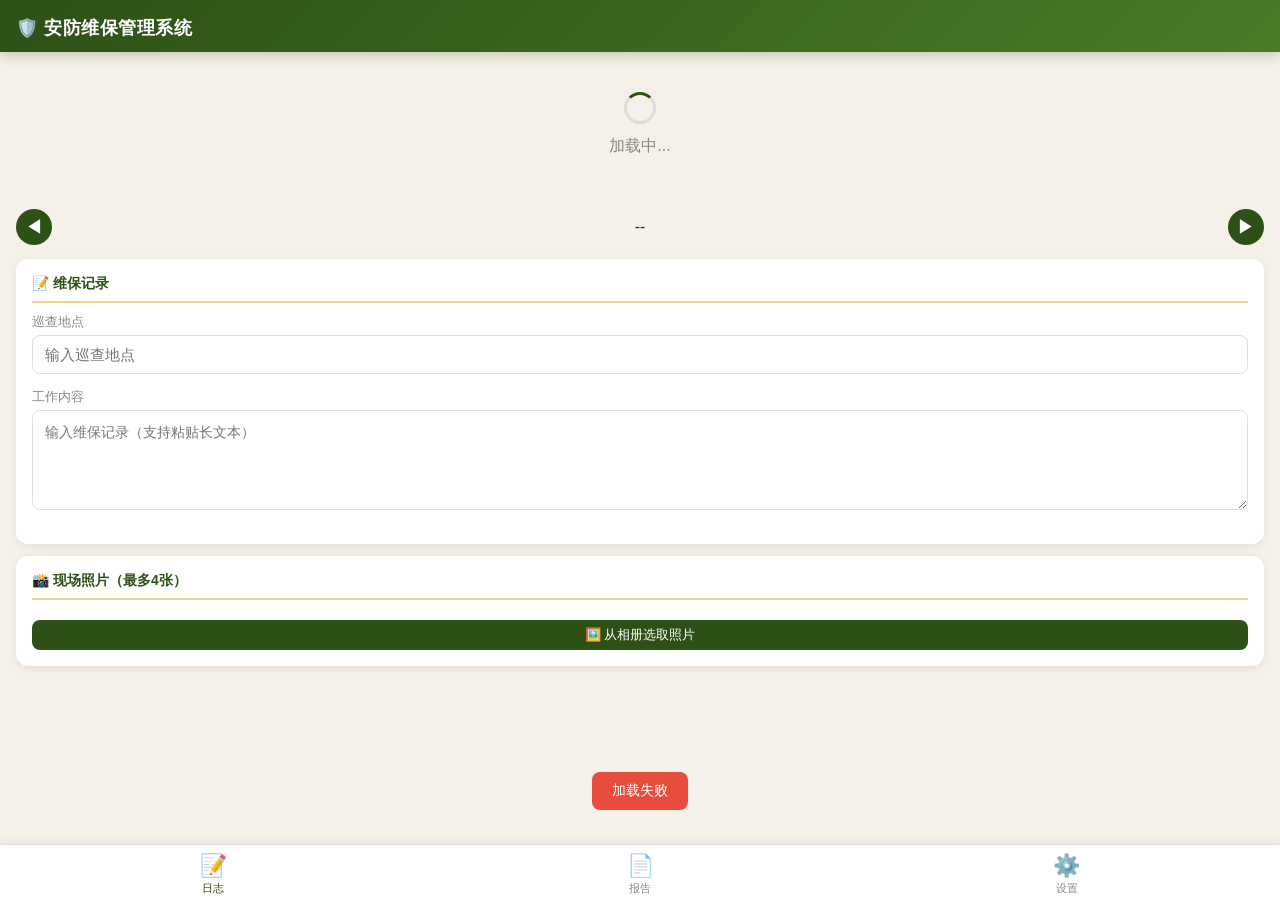
==== templates/index.html @ 66b02402 "Add templates/index.html" ====
<!DOCTYPE html>
<html lang="zh-CN">
<head>
    <meta charset="UTF-8">
    <meta name="viewport" content="width=device-width, initial-scale=1.0, maximum-scale=1.0, user-scalable=no, viewport-fit=cover">
    <title>安防维保管理系统</title>
    <link rel="manifest" href="/static/manifest.json?v=4">
    <link rel="stylesheet" href="/static/css/style.css?v=4">
    <link rel="icon" href="/static/favicon.ico" type="image/svg+xml">
    <meta name="theme-color" content="#2d5016">
    <meta name="apple-mobile-web-app-capable" content="yes">
    <meta name="apple-mobile-web-app-status-bar-style" content="black-translucent">
</head>
<body>
<div class="header"><h1>🛡️ 安防维保管理系统</h1></div>
<div id="loading" class="loading"><div class="spinner"></div><div>加载中...</div></div>

<!-- 日志 -->
<div id="page-log" class="page-content active">
    <div class="day-navigation">
        <button class="date-nav-btn" id="btnPrev">◀</button>
        <div class="date-display" id="btnPickDate">--</div>
        <button class="date-nav-btn" id="btnNext">▶</button>
    </div>
    <div class="card">
        <div class="card-title">📝 维保记录</div>
        <div class="form-group">
            <label>巡查地点</label>
            <input type="text" id="iptLoc" placeholder="输入巡查地点">
        </div>
        <div class="form-group">
            <label>工作内容</label>
            <textarea id="iptWork" placeholder="输入维保记录（支持粘贴长文本）"></textarea>
        </div>
        <div class="save-status" id="saveStatus"></div>
    </div>
    <div class="card">
        <div class="card-title">📸 现场照片（最多4张）</div>
        <div class="image-grid" id="imgGrid"></div>
        <div style="margin-top:8px;">
            <button class="btn btn-sm btn-primary btn-block" id="btnAlbum">🖼️ 从相册选取照片</button>
        </div>
        <input type="file" id="albumInput" accept="image/*" multiple style="display:none">
    </div>
</div>

<!-- 报告 -->
<div id="page-report" class="page-content">
    <div class="card">
        <div class="card-title">📄 月度报告</div>
        <div class="form-group" style="display:flex;gap:10px;align-items:end;">
            <div style="flex:1;">
                <label>选择年月</label>
                <div style="display:flex;gap:6px;">
                    <select id="inpYear" style="flex:1;height:44px;font-size:16px;border-radius:8px;border:1px solid var(--border);padding:4px 8px;"></select>
                    <select id="inpMonth" style="flex:1;height:44px;font-size:16px;border-radius:8px;border:1px solid var(--border);padding:4px 8px;"></select>
                </div>
            </div>
            <button class="btn btn-gold btn-lg" id="btnGenReport" style="height:44px;">📋 生成报告</button>
        </div>
    </div>
    <div class="card">
        <div class="card-title">📂 已生成的报告</div>
        <div id="reportList"><div class="loading" style="padding:20px;"><div class="spinner"></div></div></div>
    </div>
</div>

<!-- 设置 -->
<div id="page-settings" class="page-content">
    <div class="card">
        <div class="card-title">⚙️ 系统设置</div>
        <div class="form-group"><label>项目名称</label><input type="text" id="setProject"></div>
        <div class="form-group"><label>委托单位</label><input type="text" id="setClient"></div>
        <div class="form-group"><label>外委单位</label><input type="text" id="setContractor"></div>
    </div>
    <div class="card">
        <div class="card-title">ℹ️ 关于</div>
        <div style="font-size:13px;color:var(--text-light);line-height:1.8;">
            <div>版本: v2.1</div>
            <div>服务器: 192.168.5.102:5001</div>
        </div>
    </div>
</div>

<!-- 底部导航 -->
<div class="bottom-nav">
    <div class="nav-item active" data-tab="log"><div class="nav-icon">📝</div><div class="nav-label">日志</div></div>
    <div class="nav-item" data-tab="report"><div class="nav-icon">📄</div><div class="nav-label">报告</div></div>
    <div class="nav-item" data-tab="settings"><div class="nav-icon">⚙️</div><div class="nav-label">设置</div></div>
</div>

<div class="toast" id="toast"></div>
<script src="/static/js/app.js?v=4"></script>
</body>
</html>
---- static/css/style.css ----
/* ── 安防维保管理系统 - 移动端样式 ── */

:root {
    --primary: #2d5016;
    --primary-light: #4a7a28;
    --gold: #c9a84c;
    --gold-light: #e8d48a;
    --bg: #f5f0e8;
    --card-bg: #ffffff;
    --text: #2c2c2c;
    --text-light: #888;
    --border: #ddd;
    --danger: #e74c3c;
    --success: #27ae60;
    --shadow: 0 2px 8px rgba(0,0,0,0.08);
    --radius: 12px;
    --safe-bottom: env(safe-area-inset-bottom, 12px);
}

* { margin: 0; padding: 0; box-sizing: border-box; }

body {
    font-family: -apple-system, BlinkMacSystemFont, "Segoe UI", Roboto, "Noto Sans SC", sans-serif;
    background: var(--bg);
    color: var(--text);
    -webkit-font-smoothing: antialiased;
    padding-bottom: 70px;
    min-height: 100vh;
}

/* ── 头部 ── */
.header {
    background: linear-gradient(135deg, var(--primary), var(--primary-light));
    color: white;
    padding: 16px 16px 12px;
    position: sticky;
    top: 0;
    z-index: 100;
    box-shadow: 0 2px 12px rgba(45,80,22,0.3);
}
.header h1 {
    font-size: 18px;
    font-weight: 600;
    letter-spacing: 0.5px;
}

/* ── 内容区 ── */
.page-content {
    padding: 12px 16px;
    display: none;
}
.page-content.active { display: block; }

/* ── 卡片 ── */
.card {
    background: var(--card-bg);
    border-radius: var(--radius);
    padding: 16px;
    margin-bottom: 12px;
    box-shadow: var(--shadow);
}
.card-title {
    font-size: 14px;
    font-weight: 600;
    color: var(--primary);
    margin-bottom: 10px;
    padding-bottom: 8px;
    border-bottom: 2px solid var(--gold-light);
}

/* ── 表单 ── */
.form-group { margin-bottom: 14px; }
.form-group label {
    display: block;
    font-size: 13px;
    font-weight: 500;
    color: var(--text-light);
    margin-bottom: 4px;
}

input[type="text"],
input[type="date"],
textarea,
select {
    width: 100%;
    padding: 10px 12px;
    border: 1.5px solid var(--border);
    border-radius: 8px;
    font-size: 15px;
    color: var(--text);
    background: white;
    transition: border-color 0.2s;
    -webkit-appearance: none;
}
input:focus, textarea:focus, select:focus {
    outline: none;
    border-color: var(--primary);
    box-shadow: 0 0 0 3px rgba(45,80,22,0.1);
}
textarea {
    resize: vertical;
    min-height: 100px;
    line-height: 1.6;
    font-size: 14px;
}

/* ── 按钮 ── */
.btn {
    display: inline-flex;
    align-items: center;
    justify-content: center;
    gap: 6px;
    padding: 10px 20px;
    border: none;
    border-radius: 8px;
    font-size: 15px;
    font-weight: 500;
    cursor: pointer;
    transition: all 0.2s;
    -webkit-tap-highlight-color: transparent;
    user-select: none;
}
.btn:active { transform: scale(0.97); }

.btn-primary {
    background: var(--primary);
    color: white;
}
.btn-primary:active { background: var(--primary-light); }

.btn-gold {
    background: var(--gold);
    color: var(--text);
}
.btn-gold:active { background: var(--gold-light); }

.btn-danger {
    background: var(--danger);
    color: white;
}

.btn-block { width: 100%; }

.btn-sm { padding: 6px 12px; font-size: 13px; }
.btn-lg { padding: 14px 24px; font-size: 17px; }

/* ── 保存状态 ── */
.save-status {
    font-size: 12px;
    color: var(--text-light);
    margin-top: 4px;
    transition: color 0.3s;
}
.save-status.saved { color: var(--success); }
.save-status.saving { color: var(--gold); }
.save-status.error { color: var(--danger); }

/* ── 图片网格 ── */
.image-grid {
    display: grid;
    grid-template-columns: repeat(2, 1fr);
    gap: 8px;
    margin: 10px 0;
}
.image-slot {
    aspect-ratio: 4/3;
    border: 2px dashed var(--border);
    border-radius: 8px;
    display: flex;
    flex-direction: column;
    align-items: center;
    justify-content: center;
    overflow: hidden;
    position: relative;
    background: #fafafa;
    cursor: pointer;
    transition: all 0.2s;
}
.image-slot:active { border-color: var(--primary); }
.image-slot .placeholder {
    font-size: 32px;
    color: #ccc;
}
.image-slot .placeholder-text {
    font-size: 11px;
    color: #bbb;
    margin-top: 4px;
}
.image-slot img {
    width: 100%;
    height: 100%;
    object-fit: cover;
    aspect-ratio: 4/3;
}

/* 图片统一大小：所有上传的图片显示为统一尺寸 */
.image-slot .uniform-img {
    width: 100%;
    height: 100%;
    object-fit: cover;
    aspect-ratio: 4/3;
}
.image-slot .delete-btn {
    position: absolute;
    top: 4px;
    right: 4px;
    width: 24px;
    height: 24px;
    background: rgba(0,0,0,0.5);
    color: white;
    border: none;
    border-radius: 50%;
    font-size: 14px;
    display: flex;
    align-items: center;
    justify-content: center;
    cursor: pointer;
}
.image-slot .add-label {
    font-size: 11px;
    color: var(--primary);
    background: rgba(45,80,22,0.08);
    padding: 2px 8px;
    border-radius: 4px;
    margin-top: 4px;
}

/* ── 隐藏的文件输入 ── */
.file-input-hidden { display: none; }

/* ── 日历导航 ── */
.calendar-nav {
    display: flex;
    align-items: center;
    justify-content: space-between;
    margin-bottom: 12px;
}
.calendar-nav .nav-btn {
    background: none;
    border: none;
    font-size: 24px;
    padding: 8px;
    cursor: pointer;
    color: var(--primary);
    -webkit-tap-highlight-color: transparent;
}
.calendar-nav .month-label {
    font-size: 16px;
    font-weight: 600;
}

.day-navigation {
    display: flex;
    align-items: center;
    justify-content: space-between;
    margin-bottom: 14px;
}
.day-navigation .date-display {
    font-size: 16px;
    font-weight: 500;
    flex: 1;
    text-align: center;
}
.day-navigation .date-nav-btn {
    background: var(--primary);
    color: white;
    border: none;
    width: 36px;
    height: 36px;
    border-radius: 50%;
    font-size: 18px;
    cursor: pointer;
    display: flex;
    align-items: center;
    justify-content: center;
    -webkit-tap-highlight-color: transparent;
}
.day-navigation .date-nav-btn:active { opacity: 0.8; }

/* ── 报告列表 ── */
.report-item {
    display: flex;
    justify-content: space-between;
    align-items: center;
    padding: 12px 0;
    border-bottom: 1px solid var(--border);
}
.report-item:last-child { border-bottom: none; }
.report-item .report-name {
    font-size: 14px;
    font-weight: 500;
}
.report-item .report-meta {
    font-size: 12px;
    color: var(--text-light);
    margin-top: 2px;
}
.report-item .report-actions { display: flex; gap: 8px; }

/* ── Toast 提示 ── */
.toast {
    position: fixed;
    bottom: 90px;
    left: 50%;
    transform: translateX(-50%) translateY(20px);
    background: var(--text);
    color: white;
    padding: 10px 20px;
    border-radius: 8px;
    font-size: 14px;
    opacity: 0;
    transition: all 0.3s;
    z-index: 1000;
    pointer-events: none;
    white-space: nowrap;
}
.toast.show {
    opacity: 1;
    transform: translateX(-50%) translateY(0);
}
.toast.success { background: var(--success); }
.toast.error { background: var(--danger); }

/* ── 加载中 ── */
.loading {
    text-align: center;
    padding: 40px;
    color: var(--text-light);
}
.loading .spinner {
    width: 32px;
    height: 32px;
    border: 3px solid var(--border);
    border-top-color: var(--primary);
    border-radius: 50%;
    animation: spin 0.8s linear infinite;
    margin: 0 auto 12px;
}
@keyframes spin { to { transform: rotate(360deg); } }

/* ── 底部导航 ── */
.bottom-nav {
    position: fixed;
    bottom: 0;
    left: 0;
    right: 0;
    background: white;
    display: flex;
    border-top: 1px solid var(--border);
    padding-bottom: var(--safe-bottom);
    z-index: 200;
    box-shadow: 0 -2px 10px rgba(0,0,0,0.05);
}
.nav-item {
    flex: 1;
    display: flex;
    flex-direction: column;
    align-items: center;
    padding: 8px 0 4px;
    cursor: pointer;
    color: var(--text-light);
    transition: color 0.2s;
    -webkit-tap-highlight-color: transparent;
    user-select: none;
}
.nav-item.active { color: var(--primary); }
.nav-item .nav-icon { font-size: 22px; }
.nav-item .nav-label { font-size: 11px; margin-top: 2px; }

/* ── 空状态 ── */
.empty-state {
    text-align: center;
    padding: 40px 20px;
    color: var(--text-light);
}
.empty-state .empty-icon { font-size: 48px; margin-bottom: 8px; }

/* ── 隐藏滚动条但可滚动 ── */
.no-scrollbar::-webkit-scrollbar { display: none; }
.no-scrollbar { -ms-overflow-style: none; scrollbar-width: none; }

/* ── 小屏适配 ── */
@media (max-width: 360px) {
    .header h1 { font-size: 16px; }
    .page-content { padding: 8px 10px; }
    .card { padding: 12px; }
    .image-grid { gap: 6px; }
}
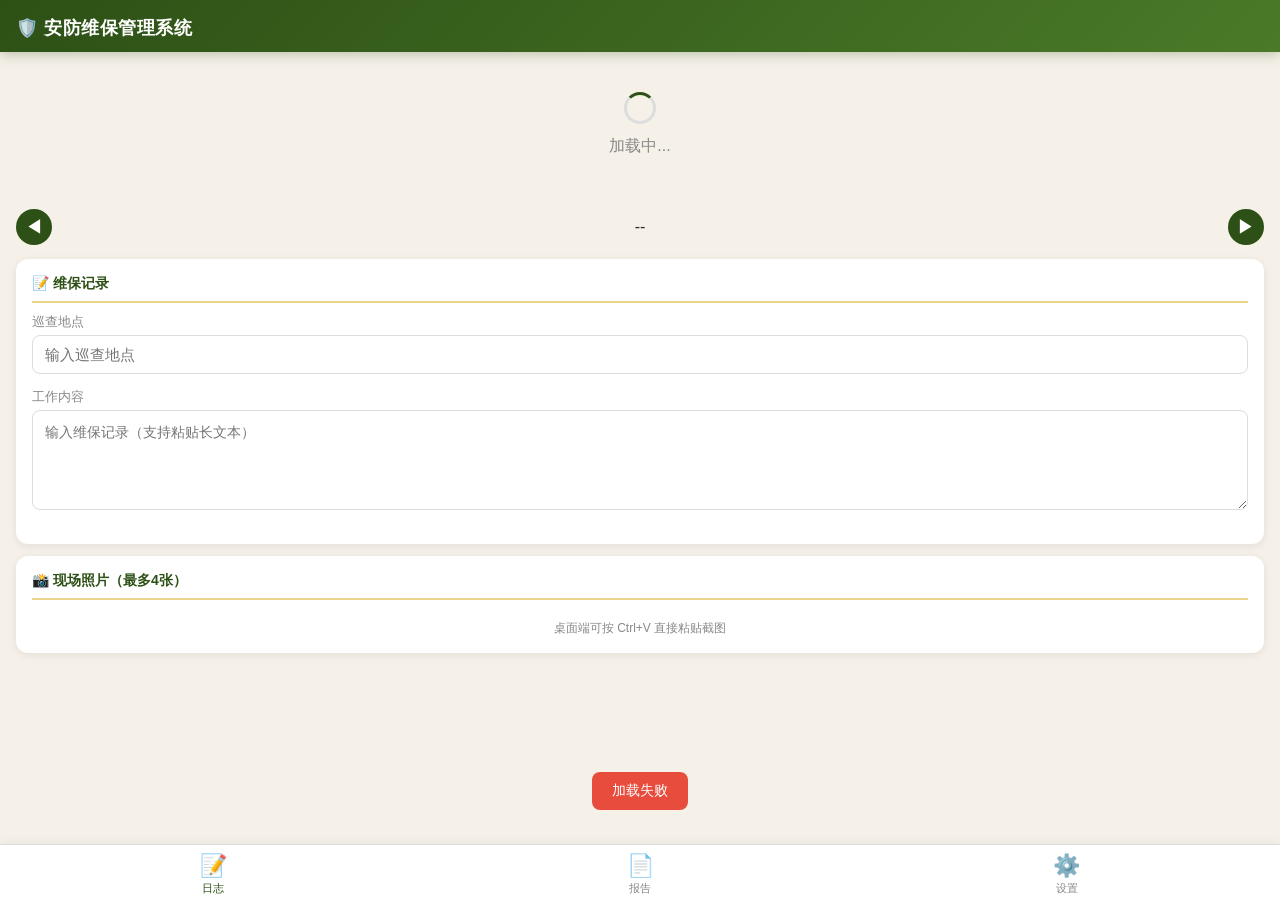
==== commit bf61f8dc: "update templates/index.html with latest changes" ====
--- a/templates/index.html
+++ b/templates/index.html
@@ -37,9 +37,7 @@
     <div class="card">
         <div class="card-title">📸 现场照片（最多4张）</div>
         <div class="image-grid" id="imgGrid"></div>
-        <div style="margin-top:8px;">
-            <button class="btn btn-sm btn-primary btn-block" id="btnAlbum">🖼️ 从相册选取照片</button>
-        </div>
+        <div style="margin-top:8px;font-size:12px;color:var(--text-light);text-align:center;">桌面端可按 Ctrl+V 直接粘贴截图</div>
         <input type="file" id="albumInput" accept="image/*" multiple style="display:none">
     </div>
 </div>
